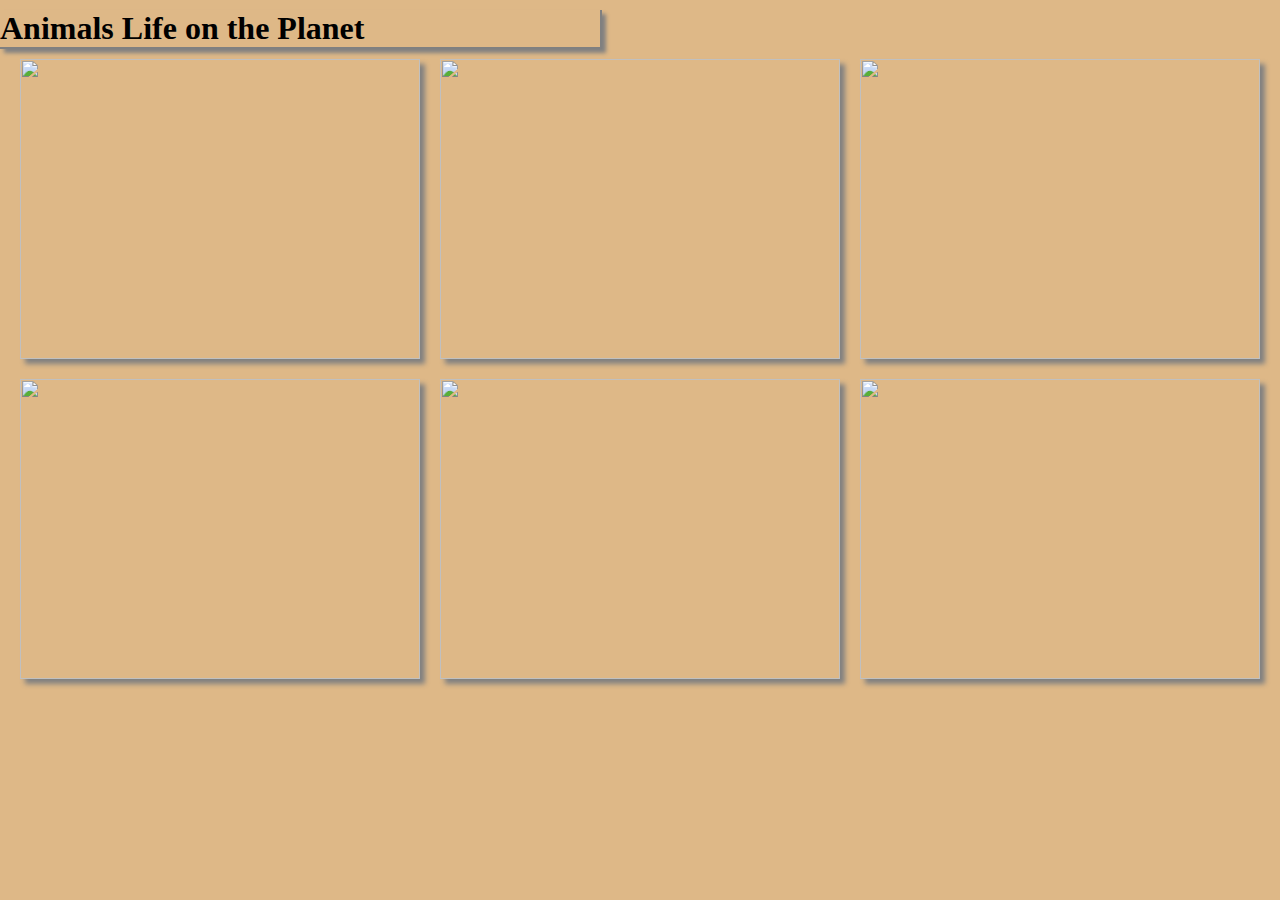
==== lec 08/index.html @ 810878bb "lec 8 class work" ====
<!DOCTYPE html>
<html lang="en">
<head>
    <link rel="stylesheet" href="css/style.css">
    <meta charset="UTF-8">
    <title>CSS</title>
</head>
<body>
<h1> Animals Life on the Planet </h1>
<div class="container">
    <img src="https://static.pexels.com/photos/52500/horse-herd-fog-nature-52500.jpeg">
    <img src="https://static.pexels.com/photos/66898/elephant-cub-tsavo-kenya-66898.jpeg">
    <img src="https://static.pexels.com/photos/213399/pexels-photo-213399.jpeg">
    <img src="https://static.pexels.com/photos/158471/ibis-bird-red-animals-158471.jpeg">
    <img src="https://static.pexels.com/photos/133459/pexels-photo-133459.jpeg">
    <img src="https://static.pexels.com/photos/50988/ape-berber-monkeys-mammal-affchen-50988.jpeg">
</div>
</body>
</html>
---- lec 08/css/style.css ----
/*
https://www.cleancss.com/css-minify/
https://css-tricks.com/snippets/css/a-guide-to-flexbox/
https://flexboxfroggy.com/
https://www.w3schools.com/cssref/css3_browsersupport.asp
https://caniuse.com
http://shouldiprefix.com
https://thoughtbot.com/blog/transitions-and-transforms


SOME IMAGES LINKS


https://static.pexels.com/photos/52500/horse-herd-fog-nature-52500.jpeg

https://static.pexels.com/photos/66898/elephant-cub-tsavo-kenya-66898.jpeg

https://static.pexels.com/photos/213399/pexels-photo-213399.jpeg

https://static.pexels.com/photos/158471/ibis-bird-red-animals-158471.jpeg

https://static.pexels.com/photos/133459/pexels-photo-133459.jpeg

https://static.pexels.com/photos/50988/ape-berber-monkeys-mammal-affchen-50988.jpeg
*/


body{
    margin:0;
    background-color: burlywood;
}
img{
    width: 400px;
    height: 300px;
    margin: 10px;
    transition: all 0.5s;
    box-shadow: 5px 5px 5px gray;
}
img:hover{
    transform: scale(1.1);
}
h1{
    font-family: 'Caveat', cursive;
    border-bottom:2px solid gray;
    border-right:2px solid gray;
    box-shadow: 4px 4px 4px gray;
    width: 600px;
    font-size:2em;
    margin:10px 0 0 0;
}
.container{
    display: flex;
    flex-wrap: wrap;
    justify-content: center;
}
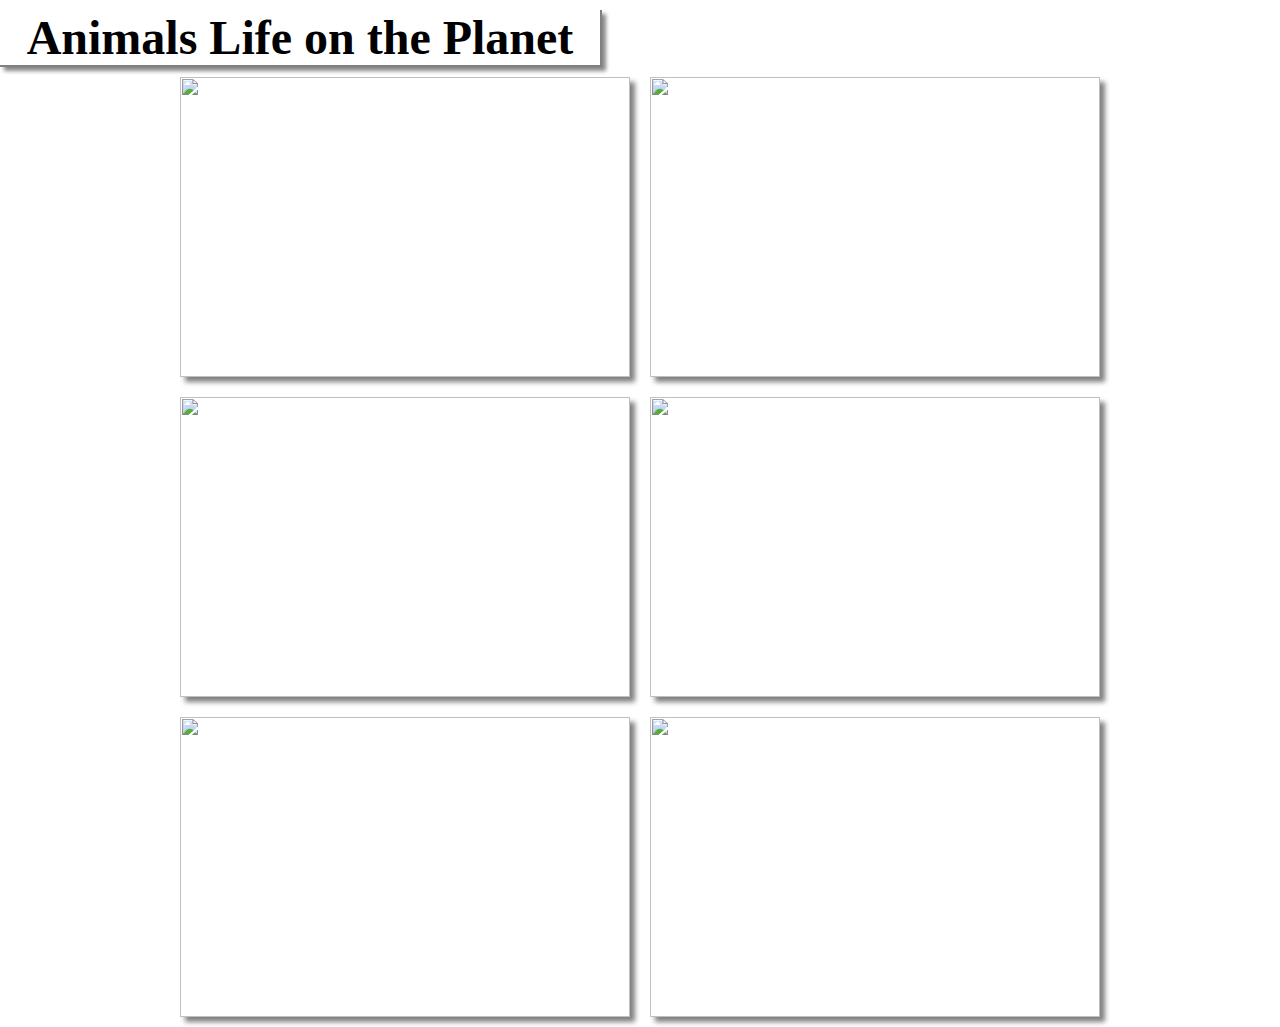
==== commit e0a8b0b3: "NEWWW" ====
--- a/lec 08/index.html
+++ b/lec 08/index.html
@@ -4,6 +4,7 @@
     <link rel="stylesheet" href="css/style.css">
     <meta charset="UTF-8">
     <title>CSS</title>
+    <link rel="stylesheet" href="css/style.css">
 </head>
 <body>
 <h1> Animals Life on the Planet </h1>
--- a/lec 08/css/style.css
+++ b/lec 08/css/style.css
@@ -23,6 +23,7 @@
 
 https://static.pexels.com/photos/50988/ape-berber-monkeys-mammal-affchen-50988.jpeg
 */
+HEAD
 
 
 body{
@@ -52,4 +53,34 @@
     display: flex;
     flex-wrap: wrap;
     justify-content: center;
-}+}
+
+body {
+    margin: 0;
+}
+h1 {
+    font-family: "High Tower Text";
+    font-size: 3em;
+    border-bottom: 2px solid gray;
+    border-right: 2px solid gray;
+    width: 600px;
+    text-align: center;
+    box-shadow: 4px 4px 4px #888888;
+    margin-top: 10px;
+}
+.container {
+    display: flex;
+    flex-wrap: wrap;
+    justify-content: center;
+}
+img {
+    width: 450px;
+    height: 300px;
+    margin: 10px;
+    transition: all 1s;
+}
+
+img:hover {
+    transform: scale(1.1);
+}
+>>>>>>> remotes/sir/master
--- a/lec 08/css/style.css
+++ b/lec 08/css/style.css
@@ -23,6 +23,7 @@
 
 https://static.pexels.com/photos/50988/ape-berber-monkeys-mammal-affchen-50988.jpeg
 */
+HEAD
 
 
 body{
@@ -52,4 +53,34 @@
     display: flex;
     flex-wrap: wrap;
     justify-content: center;
-}+}
+
+body {
+    margin: 0;
+}
+h1 {
+    font-family: "High Tower Text";
+    font-size: 3em;
+    border-bottom: 2px solid gray;
+    border-right: 2px solid gray;
+    width: 600px;
+    text-align: center;
+    box-shadow: 4px 4px 4px #888888;
+    margin-top: 10px;
+}
+.container {
+    display: flex;
+    flex-wrap: wrap;
+    justify-content: center;
+}
+img {
+    width: 450px;
+    height: 300px;
+    margin: 10px;
+    transition: all 1s;
+}
+
+img:hover {
+    transform: scale(1.1);
+}
+>>>>>>> remotes/sir/master
